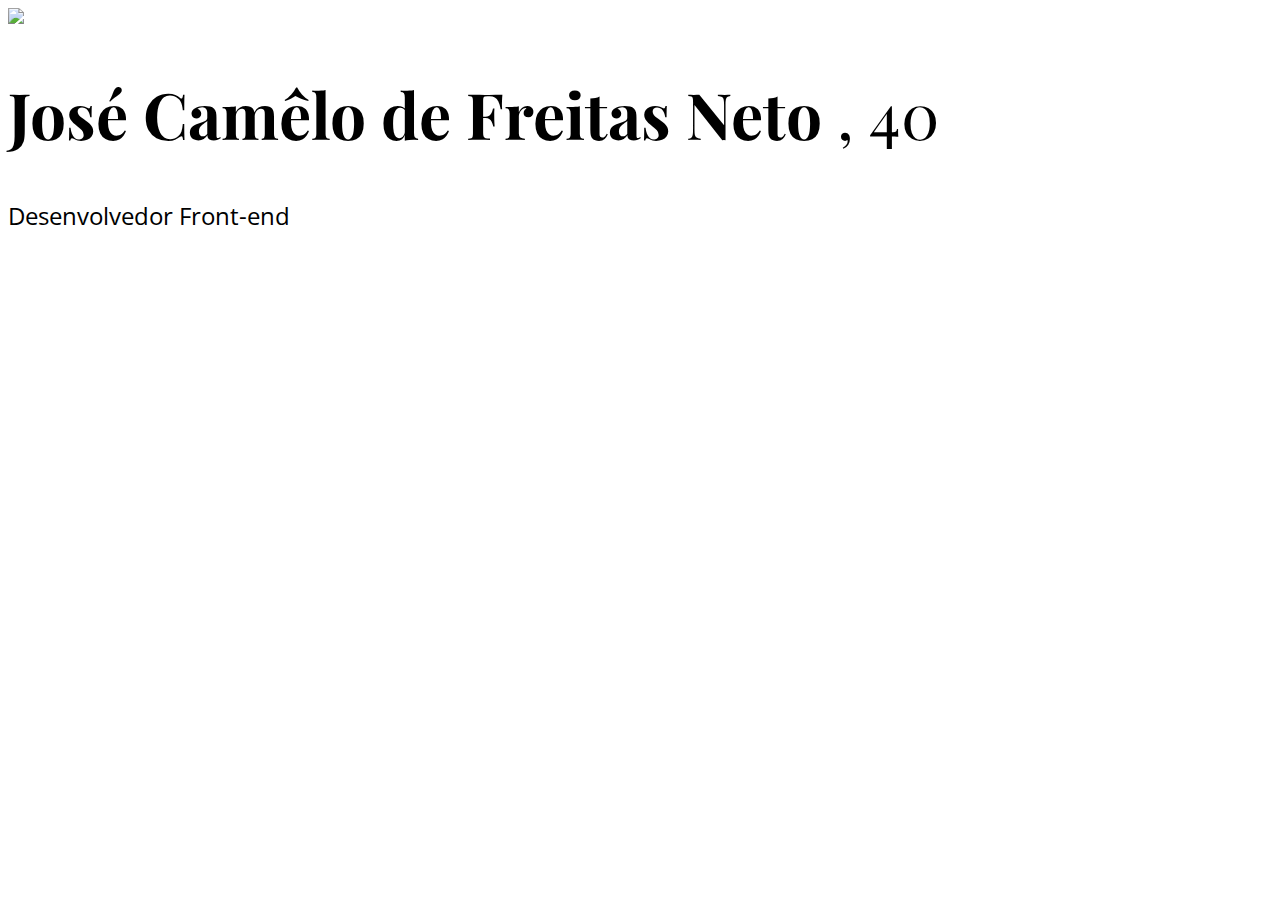
==== portifolio.html @ a6fa77e9 "portfolio" ====
<!DOCTYPE html>
<html>
   <head>
	<meta charset="UTF-8"/>
	<title> portfólio </title>
	<link rel="stylesheet" href="estilo.css" />
	<link href="https://fonts.googleapis.com/css2?family=Open+Sans:wght@400;700&family=Playfair+Display:wght@400;700&display=swap" rel="stylesheet">
	</head>
	<body>
	   <header>
			<img src="#" />
			<h1><span>José Camêlo de Freitas Neto </span>, 40</h1>
			<p> Desenvolvedor Front-end </p>
	   </header>
	</body>




</html>
---- estilo.css ----
h1 {
	font-family:'Playfair Display', serif; 
	font-weight: normal;
	font-size: 64px;
}
h1 span {
font-weight: bold;
}

p {
	font-family: 'Open Sans', sans-serif;
	font-size: 24px;
	color: rgba(0, 0, 0, 6 );
}
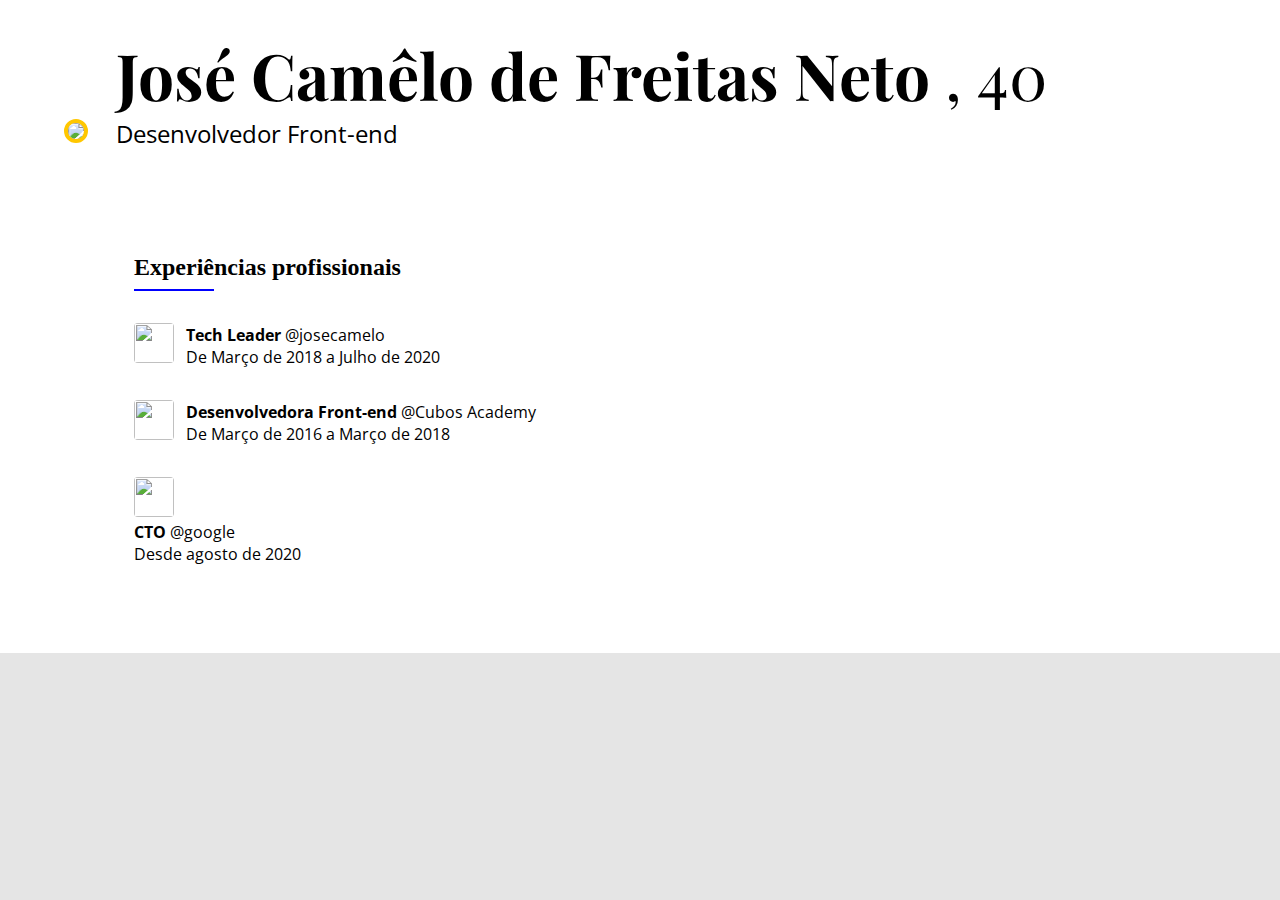
==== commit fa86061b: "criação das colunas e estilos" ====
--- a/portifolio.html
+++ b/portifolio.html
@@ -8,13 +8,53 @@
 	</head>
 	<body>
 	   <header>
-			<img src="#" />
+	   	  <img class="foto" src="https://i.imgur.com/x9UYnVp.jpg" />
+	   	  <div class="dados">
 			<h1><span>José Camêlo de Freitas Neto </span>, 40</h1>
-			<p> Desenvolvedor Front-end </p>
+			<p class="profissao t60"> Desenvolvedor Front-end </p>
+		</div>
+		<main>
+            <div class="coluna-menor">
+            <div class="experiencia">
+            	<h2>Experiências profissionais</h2>
+            <div class="linha"></div>
+            <ul>
+            	<li>
+            		<img src="https://d23ks75jpqx8rv.cloudfront.net/images/logo/meta.png">
+            		<div class="conteudo">
+            			<h3><b> Tech Leader </b>@josecamelo </h3>
+            			<p class="periodo t60"> De Março de 2018 a Julho de 2020</p>
+            		</div>
+            	</li>
+            	<li>
+                <li>
+            		<img src="https://d23ks75jpqx8rv.cloudfront.net/images/logo/meta.png">
+            		<div class="conteudo">
+            			<h3><b> Desenvolvedora Front-end</b> @Cubos Academy </h3>
+            			<p class="periodo t60"> De Março de 2016 a Março de 2018</p>
+            		</div>
+            	</li>
+            	<li><li>
+            		<img src="https://s2.glbimg.com/z_gIOSUdsxyNGClgVLYVBHBziyw=/0x0:400x400/400x400/s.glbimg.com/po/tt2/f/original/2016/05/20/new-google-favicon-logo.png ">
+            			<h3><b> CTO </b>@google</h3>
+            			<p class="periodo t60"> Desde agosto de 2020 </p>
+            		</div></li>
+
+              </ul>
+
+            <div class="coluna-maior"></div>
+		</main>	
 	   </header>
 	</body>
 
 
 
 
-</html>+</html>
+
+<! -- projeto de portfólio -->
+
+<! -- projeto de portfólio --> 
+
+<! -- https://codepen.io/carolineartz-->
+<! -- projeto de portfólio -->--- a/estilo.css
+++ b/estilo.css
@@ -1,15 +1,94 @@
+*{
+	/*border: 2px solid blue;*/
+}
+h1, h2, h3, body, p{
+	margin: 0;
+}
+
 h1 {
 	font-family:'Playfair Display', serif; 
 	font-weight: normal;
 	font-size: 64px;
 }
+
+h3 {
+	font-family: 'Open Sans', sans-serif;
+	font-weight: normal;
+	font-size: 16px;
+}
 h1 span {
-font-weight: bold;
+	
+    font-weight: bold;
 }
 
 p {
 	font-family: 'Open Sans', sans-serif;
-	font-size: 24px;
+	
+	
+}
+
+.profissao {
+    font-size: 24px;
+}
+
+.t60 {
 	color: rgba(0, 0, 0, 6 );
 }
+body {
+	background-color: #e5e5e5;
+    
+}
 
+header {
+background-color: white;
+padding: 32px 64px;
+}
+
+.dados {
+display: inline-block;
+margin-bottom: 16px;
+}
+.foto {
+border: 4px solid #ffC700;
+border-radius: 50%;
+margin-bottom: -120;
+margin-right: 24px;
+}
+main {
+	padding: 40px 70px;
+}
+.coluna-menor {
+	margin-top: 48px;
+}
+.linha {
+	width: 80px;
+	border-top: 2px solid;
+	margin-top: 8px;
+
+}
+.experiencia .linha{
+	border-color: blue;
+}
+
+.coluna-menor img {
+	width: 40px;
+	height: 40px;
+	border-radius: 4px;
+	margin-right: 8px;
+}
+
+.coluna-menor li {
+	margin-top: 32px;
+}
+
+.conteudo {
+	display: inline-block;
+}
+
+ul, ol {
+	list-style-type: none;
+	padding: 0;
+}
+
+
+ /*buscar imagens na internet*/